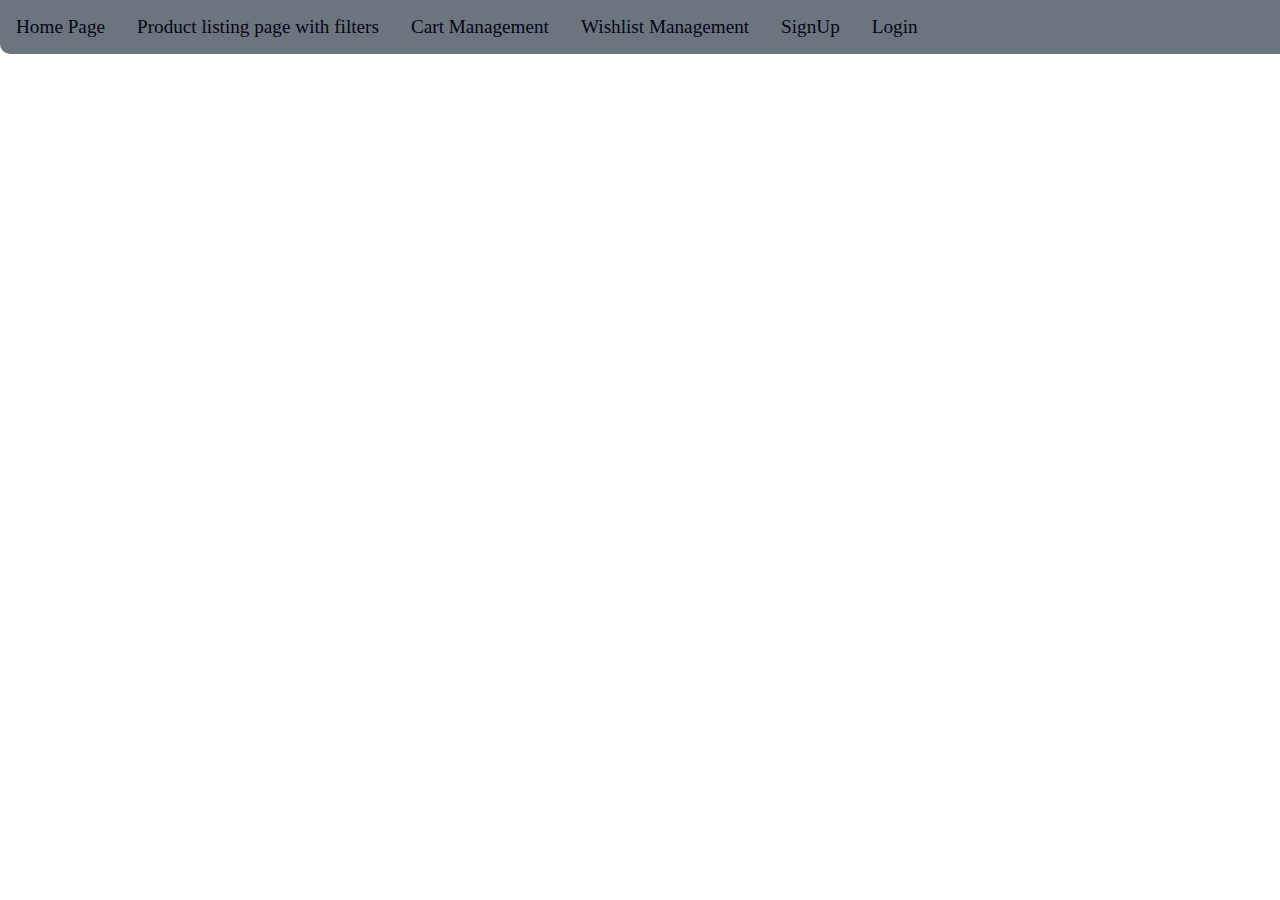
==== index.html @ 8815becf "Merge pull request #3 from SumitSaundadkar/wishlist" ====
<!DOCTYPE html>
<html lang="en">
<head>
    <meta charset="UTF-8">
    <meta http-equiv="X-UA-Compatible" content="IE=edge">
    <meta name="viewport" content="width=device-width, initial-scale=1.0">
    <title>Fashion-Mart</title>
    <link rel="stylesheet" href="style.css">
</head>
<body>
    <ul class="container">
        <li class="pages-list">
           <a  href="">Home Page</a>
        </li>
        <li class="pages-list">
            <a class="anchor" href="/screens/produtlist/product.html">Product listing page with filters</a>
        </li>
        <li class="pages-list">
            <a class="anchor" href="#">Cart Management</a>
        </li>
        <li class="pages-list">
            <a class="anchor" href="./screens/wistList/wishlist.html">Wishlist Management</a>
        </li>
        <li class="pages-list">
            <a class="anchor" href="#">SignUp</a>
        </li>
        <li class="pages-list">
            <a class="anchor" href="#">Login</a>
        </li>
    </ul>
</body>
</html>
---- style.css ----
*{
    box-sizing: border-box;
    margin: 0;
    padding: 0;
}
:root {
    --cta-color: #05051a;
    --hover-bg: #8484c7;
    --primary-color: #161617;
    --success-color: #7eb691;
    --secondary-color: #441744;
    --success-color: #7eb691;
    --warning-color: #f5c118;
    --error-color: #dc3545;
    --info-color: #77acbe;
    --offline-color:#d4dde08c;
    --primary-font-colour: #fff;
    --btn-primary-color:#007BFF;
    --btn-secondary-color:#6C757D;
    --box-shadow:rgba(19, 1, 1, 0.822);
    --border-color:hsl(39, 77%, 83%);
  
}

a{
    text-decoration: none;
    color: var(--cta-color);
    font-size: larger;
}

.pages-list{
    list-style: none;
    padding: 1rem;
}

.container{
    display: flex;
    flex-direction: row;
    flex-wrap: wrap;
    background-color: var(--btn-secondary-color);
    border-bottom-left-radius: 10px;
}
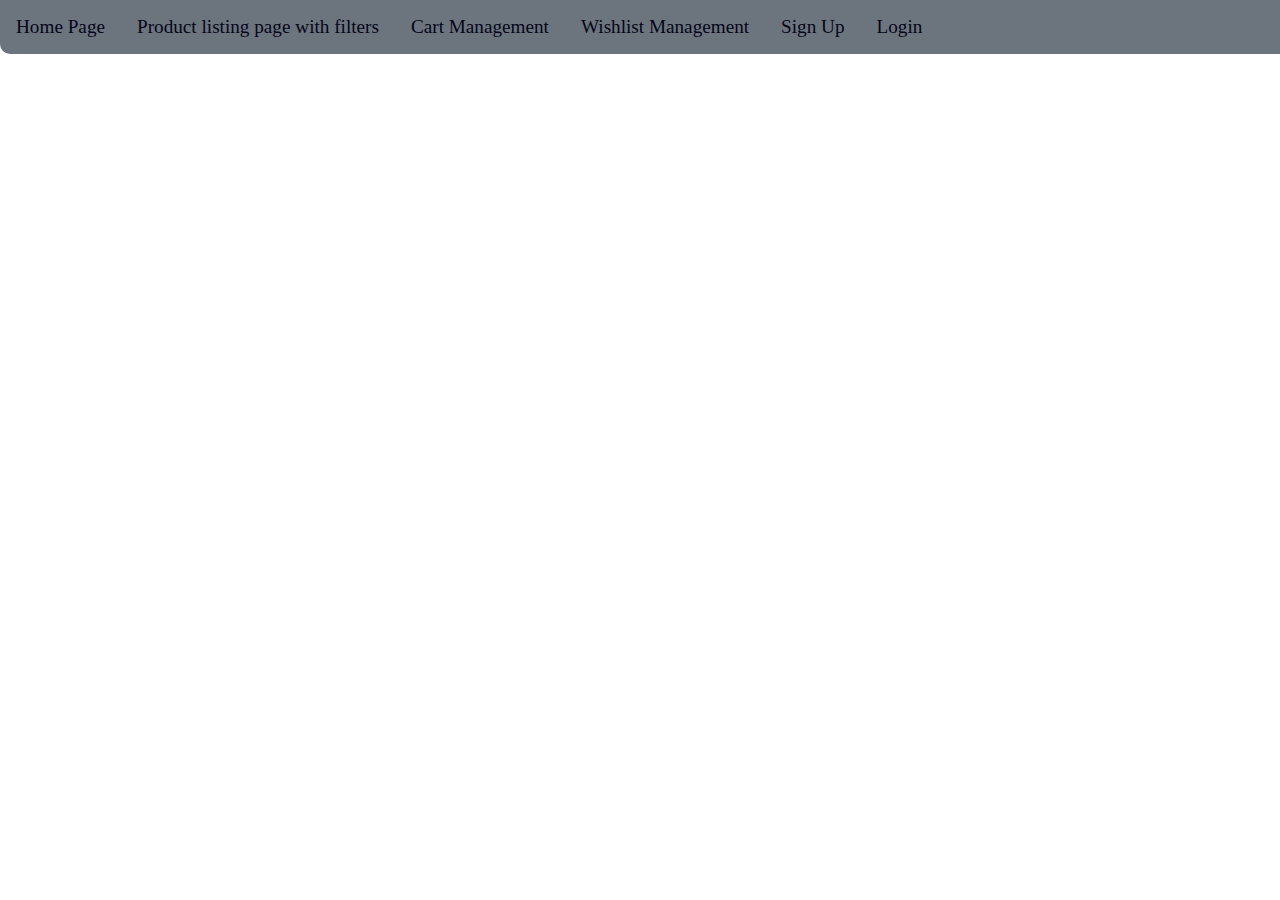
==== commit d258de01: "file added" ====
--- a/index.html
+++ b/index.html
@@ -19,10 +19,10 @@
             <a class="anchor" href="#">Cart Management</a>
         </li>
         <li class="pages-list">
-            <a class="anchor" href="./screens/wistList/wishlist.html">Wishlist Management</a>
+            <a class="anchor" href="">Wishlist Management</a>
         </li>
         <li class="pages-list">
-            <a class="anchor" href="#">SignUp</a>
+            <a class="anchor" href="#">Sign Up</a>
         </li>
         <li class="pages-list">
             <a class="anchor" href="#">Login</a>
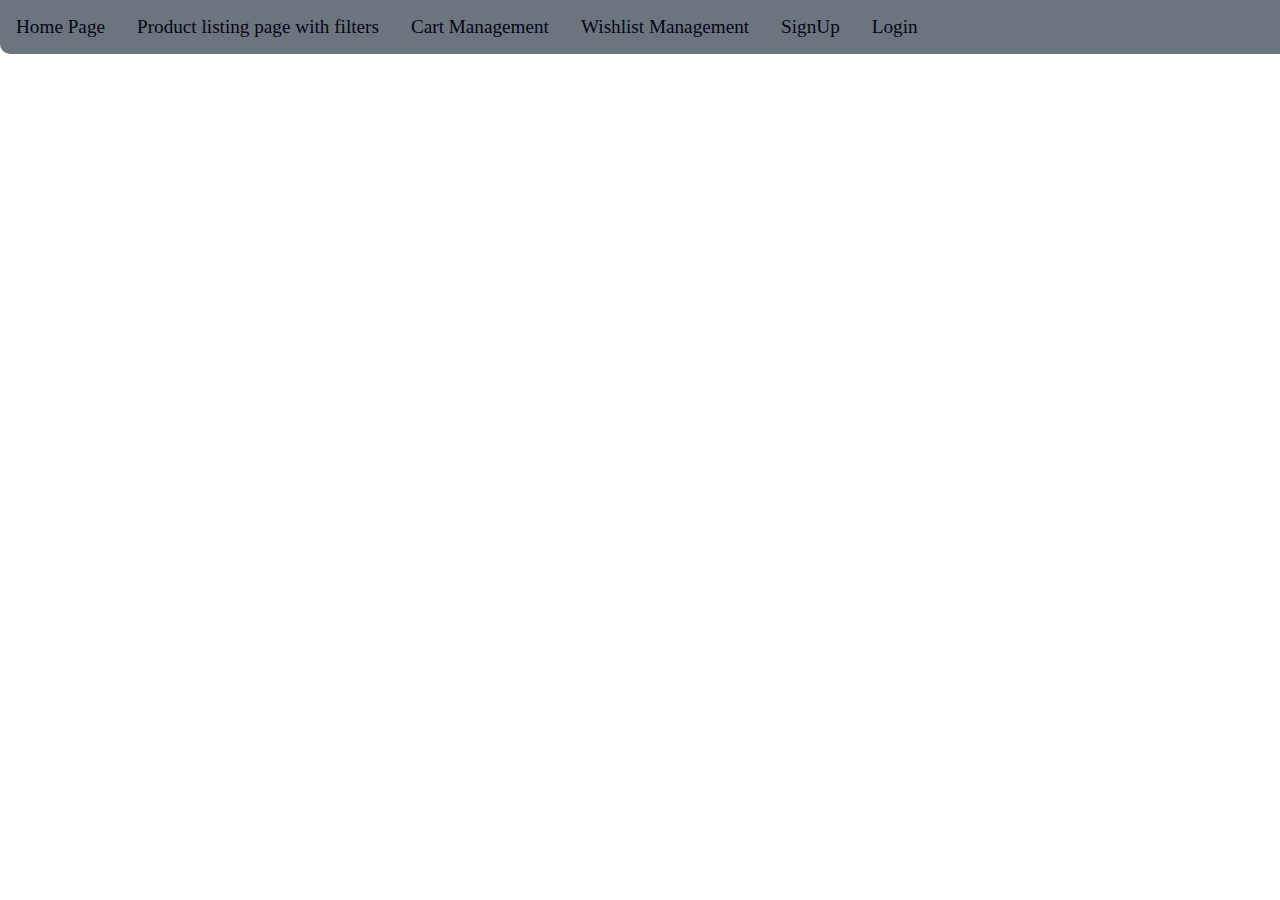
==== commit d5823cc0: "Merge branch 'dev' into productList" ====
--- a/index.html
+++ b/index.html
@@ -19,10 +19,14 @@
             <a class="anchor" href="#">Cart Management</a>
         </li>
         <li class="pages-list">
-            <a class="anchor" href="">Wishlist Management</a>
+            <a class="anchor" href="./screens/wistList/wishlist.html">Wishlist Management</a>
         </li>
         <li class="pages-list">
-            <a class="anchor" href="#">Sign Up</a>
+
+           
+
+            <a class="anchor" href="./screens/signUp/signup.html">SignUp</a>
+
         </li>
         <li class="pages-list">
             <a class="anchor" href="#">Login</a>
